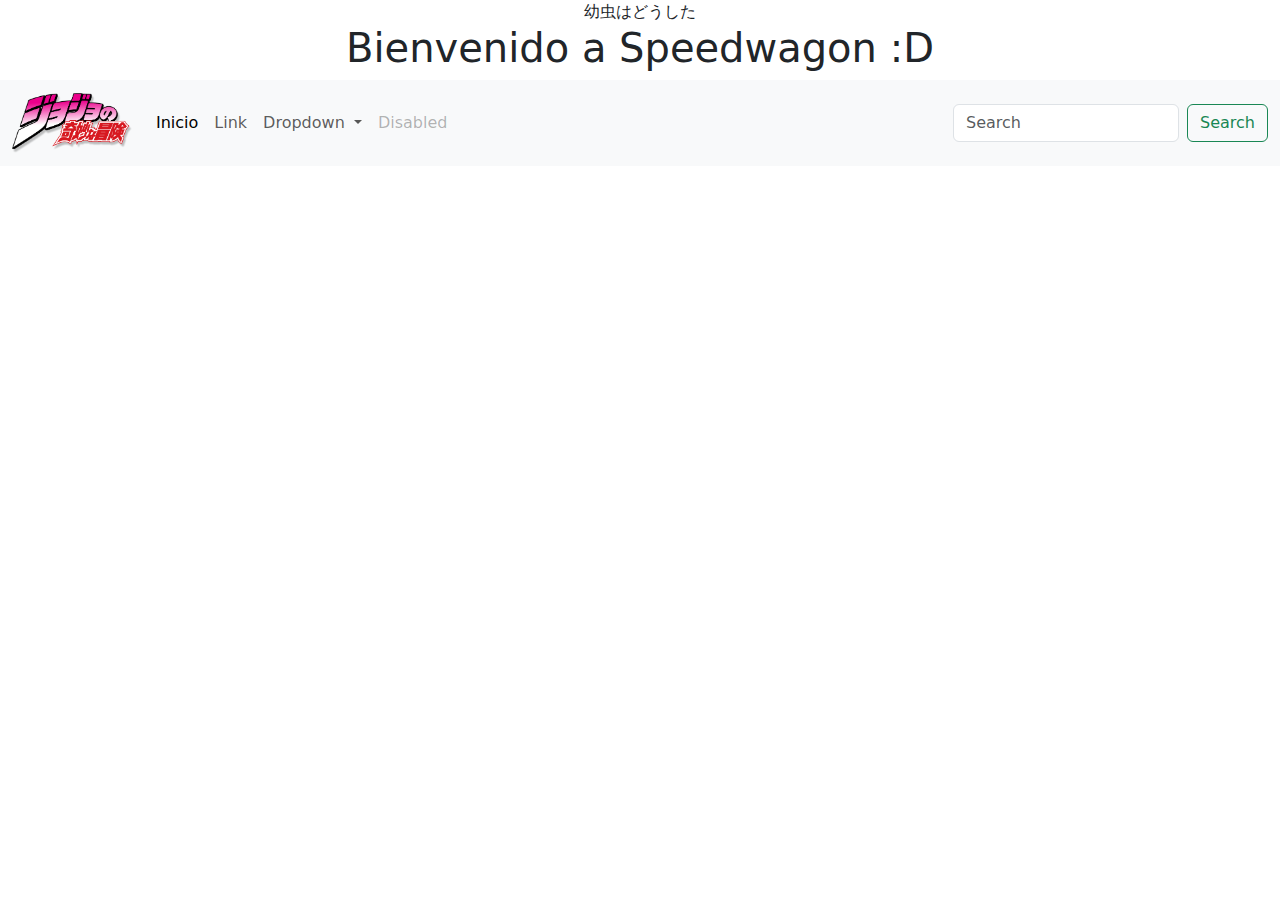
==== carrito.html @ 588a3331 "navbar, logo y weas" ====
<!DOCTYPE html>
<html lang="en">
<head>
    <meta charset="UTF-8">
    <meta name="viewport" content="width=device-width, initial-scale=1.0">
    <title>Speedwagon</title>
    <link rel="stylesheet" href="https://cdn.jsdelivr.net/npm/bootstrap@5.3.3/dist/css/bootstrap.min.css">
</head>
<body>
    <div class="nav-bar message-top">
        <div class="container text-center"> 幼虫はどうした </div>
    </div>
    <header>
        <center>
            <h1>Bienvenido a Speedwagon :D</h1>
        </center>
        <!--NavBar-->
        <nav class="navbar navbar-expand-lg bg-body-tertiary">
            <div class="container-fluid">
              <a class="navbar-brand" href="#">
                <img src="imagenes/JoJo's_Bizarre_Adventure_logo.png" alt="" width="120" height="60">
              </a>
              <button class="navbar-toggler" type="button" data-bs-toggle="collapse" data-bs-target="#navbarSupportedContent" aria-controls="navbarSupportedContent" aria-expanded="false" aria-label="Toggle navigation">
                <span class="navbar-toggler-icon"></span>
              </button>
              <div class="collapse navbar-collapse" id="navbarSupportedContent">
                <ul class="navbar-nav me-auto mb-2 mb-lg-0">
                  <li class="nav-item">
                    <a class="nav-link active" aria-current="page" href="index.html">Inicio</a>
                  </li>
                  <li class="nav-item">
                    <a class="nav-link" href="#">Link</a>
                  </li>
                  <li class="nav-item dropdown">
                    <a class="nav-link dropdown-toggle" href="#" role="button" data-bs-toggle="dropdown" aria-expanded="false">
                      Dropdown
                    </a>
                    <ul class="dropdown-menu">
                      <li><a class="dropdown-item" href="#">Action</a></li>
                      <li><a class="dropdown-item" href="#">Another action</a></li>
                      <li><hr class="dropdown-divider"></li>
                      <li><a class="dropdown-item" href="#">Something else here</a></li>
                    </ul>
                  </li>
                  <li class="nav-item">
                    <a class="nav-link disabled" aria-disabled="true">Disabled</a>
                  </li>
                </ul>
                <form class="d-flex" role="search">
                  <input class="form-control me-2" type="search" placeholder="Search" aria-label="Search">
                  <button class="btn btn-outline-success" type="submit">Search</button>
                </form>
              </div>
            </div>
          </nav>



        <!--Fin NavBar-->
    </header>
</body>
</html>
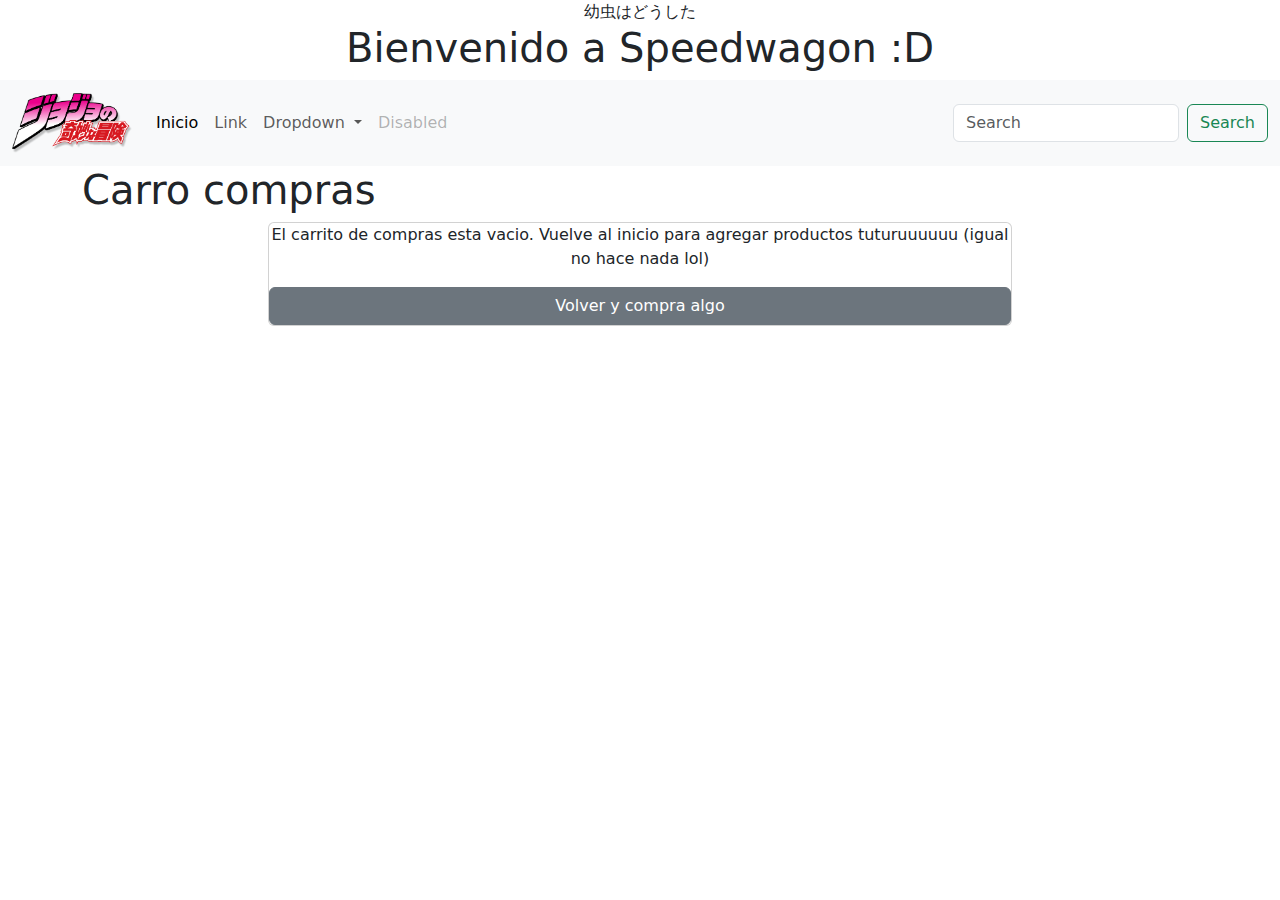
==== commit 1a2e947a: "carrito y bla bla en catalogo" ====
--- a/carrito.html
+++ b/carrito.html
@@ -3,7 +3,7 @@
 <head>
     <meta charset="UTF-8">
     <meta name="viewport" content="width=device-width, initial-scale=1.0">
-    <title>Speedwagon</title>
+    <title>Speedwagon Carrito</title>
     <link rel="stylesheet" href="https://cdn.jsdelivr.net/npm/bootstrap@5.3.3/dist/css/bootstrap.min.css">
 </head>
 <body>
@@ -53,7 +53,22 @@
               </div>
             </div>
           </nav>
+          <div class="container mt-md-0 my-5">
+            <div class="col-12">
+                <h1 class="page-header">Carro compras</h1>
+            </div>
+            <section class="col-md-8 offset-md-2 text-center">
+                <div class="card">
+                    <p>
+                        El carrito de compras esta vacio. 
+                        Vuelve al inicio para agregar productos tuturuuuuuu 
+                        (igual no hace nada lol)
+                    </p>
+                    <a href="index.html" class="btn btn-secondary btn-block" title="Volver">Volver y compra algo</a>
+                </div>
 
+            </section>
+          </div>
 
 
         <!--Fin NavBar-->
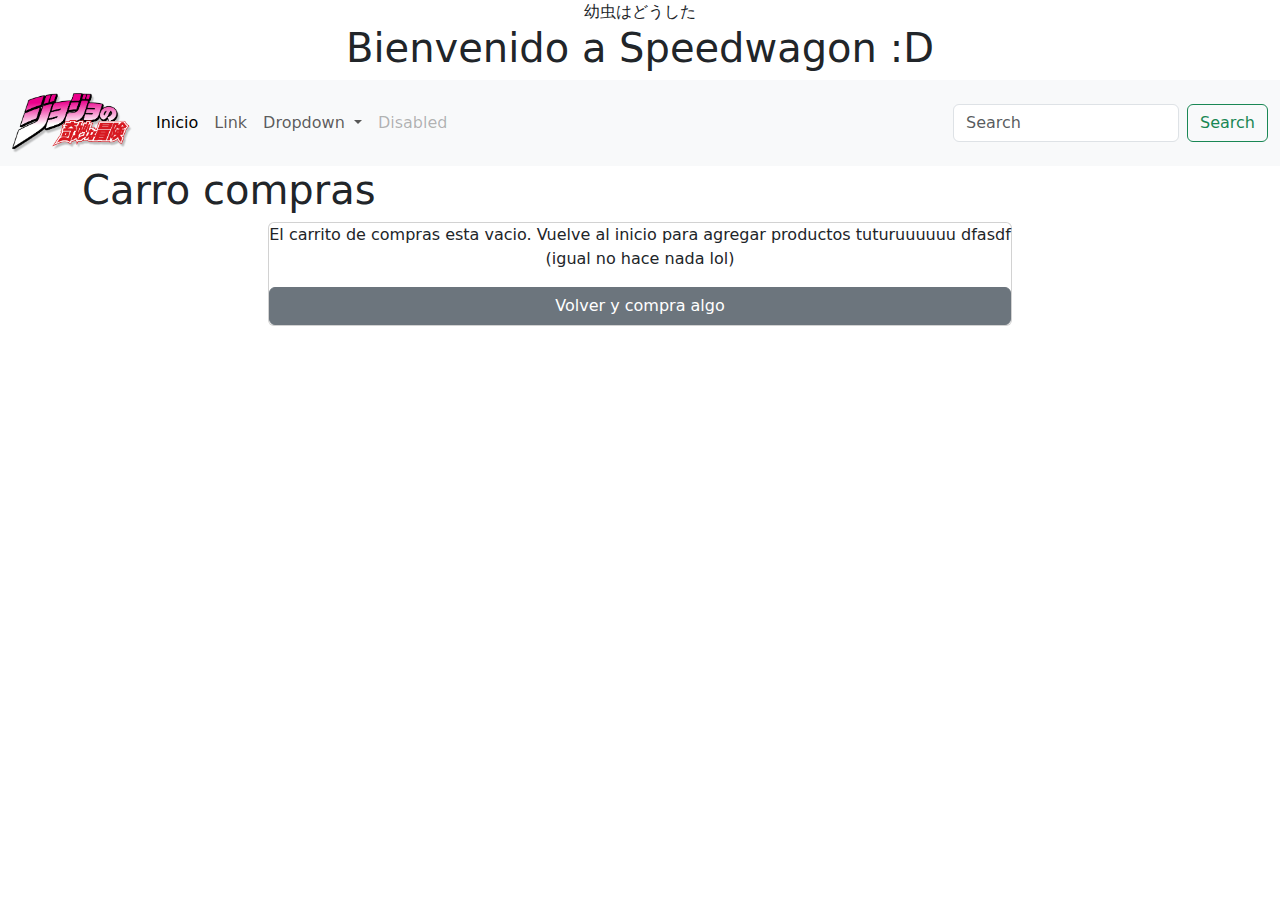
==== commit 1ab27ff8: "Merge branch 'main' of https://github.com/basto115/Speedwagon" ====
--- a/carrito.html
+++ b/carrito.html
@@ -61,7 +61,7 @@
                 <div class="card">
                     <p>
                         El carrito de compras esta vacio. 
-                        Vuelve al inicio para agregar productos tuturuuuuuu 
+                        Vuelve al inicio para agregar productos tuturuuuuuu dfasdf
                         (igual no hace nada lol)
                     </p>
                     <a href="index.html" class="btn btn-secondary btn-block" title="Volver">Volver y compra algo</a>
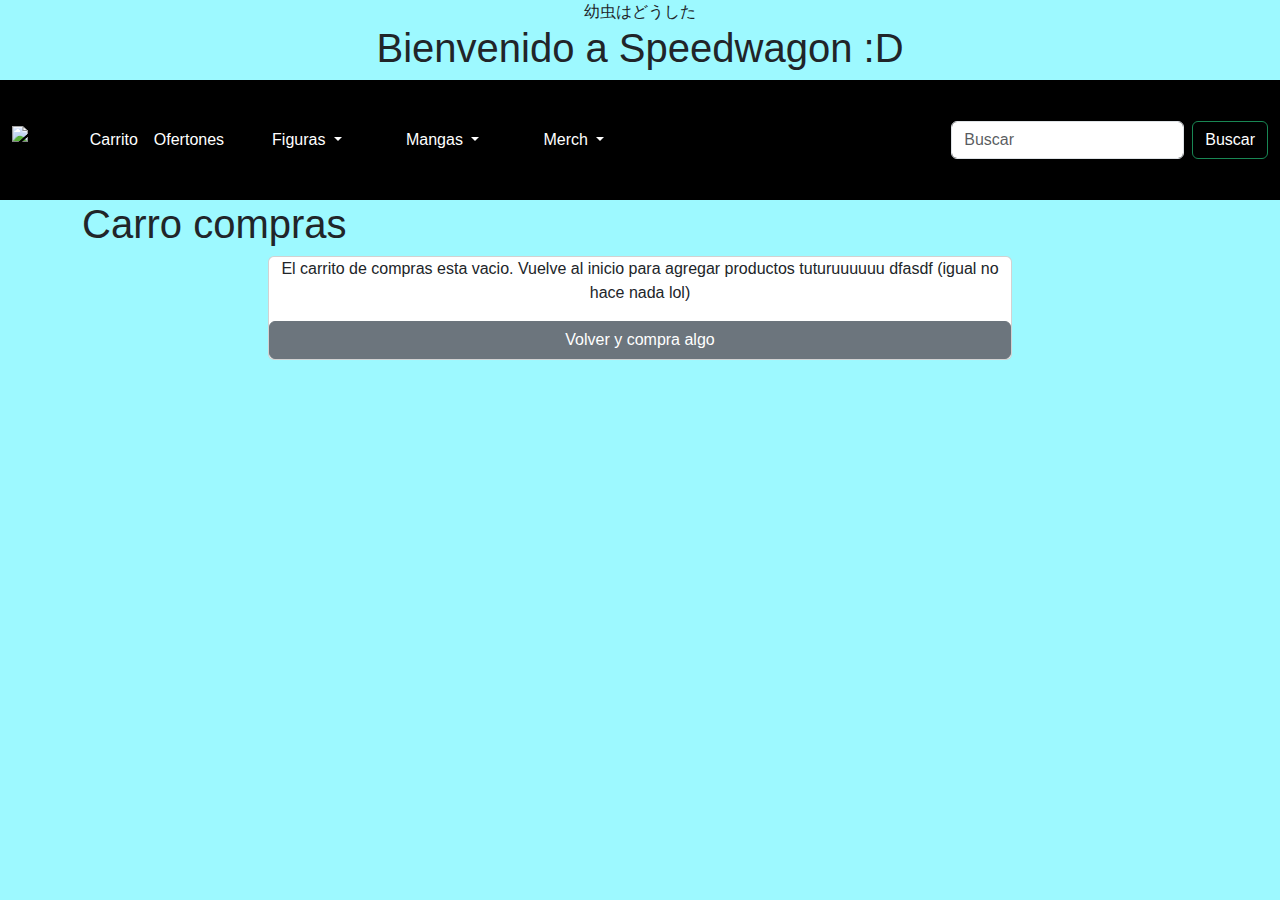
==== commit 5ba8c8cf: "modifique todo lol" ====
--- a/carrito.html
+++ b/carrito.html
@@ -5,6 +5,7 @@
     <meta name="viewport" content="width=device-width, initial-scale=1.0">
     <title>Speedwagon Carrito</title>
     <link rel="stylesheet" href="https://cdn.jsdelivr.net/npm/bootstrap@5.3.3/dist/css/bootstrap.min.css">
+    <link rel="stylesheet" href="estilo.css"/>
 </head>
 <body>
     <div class="nav-bar message-top">
@@ -15,40 +16,92 @@
             <h1>Bienvenido a Speedwagon :D</h1>
         </center>
         <!--NavBar-->
-        <nav class="navbar navbar-expand-lg bg-body-tertiary">
+        <nav class="navbar navbar-expand-lg bg-body-dark">
             <div class="container-fluid">
-              <a class="navbar-brand" href="#">
-                <img src="imagenes/JoJo's_Bizarre_Adventure_logo.png" alt="" width="120" height="60">
+              <a class="navbar-brand" href="index.html">
+                <img src="imagenes/jojologo.png" alt="logo" width="120" height="60">
               </a>
-              <button class="navbar-toggler" type="button" data-bs-toggle="collapse" data-bs-target="#navbarSupportedContent" aria-controls="navbarSupportedContent" aria-expanded="false" aria-label="Toggle navigation">
+              <button 
+              class="navbar-toggler" 
+              type="button" 
+              data-bs-toggle="collapse" 
+              data-bs-target="#navbarSupportedContent" 
+              aria-controls="navbarSupportedContent" 
+              aria-expanded="false" 
+              aria-label="Toggle navigation">
                 <span class="navbar-toggler-icon"></span>
               </button>
               <div class="collapse navbar-collapse" id="navbarSupportedContent">
                 <ul class="navbar-nav me-auto mb-2 mb-lg-0">
                   <li class="nav-item">
-                    <a class="nav-link active" aria-current="page" href="index.html">Inicio</a>
+                    <a id="cp"  class="nav-link active" aria-current="page" href="carrito.html">Carrito</a>
                   </li>
                   <li class="nav-item">
-                    <a class="nav-link" href="#">Link</a>
+                    <a id="of" class="nav-link active" aria-current="page" href="oferton.html">Ofertones</a>
                   </li>
-                  <li class="nav-item dropdown">
-                    <a class="nav-link dropdown-toggle" href="#" role="button" data-bs-toggle="dropdown" aria-expanded="false">
-                      Dropdown
+                  <li class="nav-item">
+                    <a class="nav-link" href="#"></a>
+                  </li>
+                  <li class="nav-item dropdown px-3">
+                    <a id="ca"
+                    class="nav-link dropdown-toggle" 
+                    href="Catalogo.html" 
+                    role="button" 
+                    data-bs-toggle="dropdown" 
+                    aria-expanded="false">
+                      Figuras
                     </a>
                     <ul class="dropdown-menu">
-                      <li><a class="dropdown-item" href="#">Action</a></li>
-                      <li><a class="dropdown-item" href="#">Another action</a></li>
-                      <li><hr class="dropdown-divider"></li>
-                      <li><a class="dropdown-item" href="#">Something else here</a></li>
+                      <li><a class="dropdown-item" href="Catalogo.html">No esta listo</a></li>
+                      <li><a class="dropdown-item" href="Catalogo.html">No hace nada lol</a></li>
                     </ul>
                   </li>
+                  
+
                   <li class="nav-item">
-                    <a class="nav-link disabled" aria-disabled="true">Disabled</a>
+                    <a class="nav-link" href="#"></a>
+                  </li>
+                  <li class="nav-item dropdown px-3">
+                    <a id="ca"
+                    class="nav-link dropdown-toggle" 
+                    href="Catalogo.html" 
+                    role="button" 
+                    data-bs-toggle="dropdown" 
+                    aria-expanded="false">
+                      Mangas
+                    </a>
+                    <ul class="dropdown-menu">
+                      <li><a class="dropdown-item" href="Catalogo.html">No esta listo</a></li>
+                      <li><a class="dropdown-item" href="Catalogo.html">No hace nada lol</a></li>
+                    </ul>
+                  </li>
+
+                  <li class="nav-item">
+                    <a class="nav-link" href="#"></a>
+                  </li>
+                  <li class="nav-item dropdown px-3">
+                    <a id="ca"
+                    class="nav-link dropdown-toggle" 
+                    href="Catalogo.html" 
+                    role="button" 
+                    data-bs-toggle="dropdown" 
+                    aria-expanded="false">
+                      Merch
+                    </a>
+                    <ul class="dropdown-menu">
+                      <li><a class="dropdown-item" href="Catalogo.html">No esta listo</a></li>
+                      <li><a class="dropdown-item" href="Catalogo.html">No hace nada lol</a></li>
+                    </ul>
+                  </li>
+
+
+                  <li class="nav-item">
+                    <a class="nav-link disabled" aria-disabled="true"></a>
                   </li>
                 </ul>
                 <form class="d-flex" role="search">
-                  <input class="form-control me-2" type="search" placeholder="Search" aria-label="Search">
-                  <button class="btn btn-outline-success" type="submit">Search</button>
+                  <input class="form-control me-2" type="search" placeholder="Buscar" aria-label="Search">
+                  <button id="bus" class="btn btn-outline-success" type="submit">Buscar</button>
                 </form>
               </div>
             </div>
@@ -73,5 +126,7 @@
 
         <!--Fin NavBar-->
     </header>
+    <script src="https://cdn.jsdelivr.net/npm/@popperjs/core@2.11.8/dist/umd/popper.min.js" integrity="sha384-I7E8VVD/ismYTF4hNIPjVp/Zjvgyol6VFvRkX/vR+Vc4jQkC+hVqc2pM8ODewa9r" crossorigin="anonymous"></script>
+    <script src="https://cdn.jsdelivr.net/npm/bootstrap@5.3.3/dist/js/bootstrap.min.js" integrity="sha384-0pUGZvbkm6XF6gxjEnlmuGrJXVbNuzT9qBBavbLwCsOGabYfZo0T0to5eqruptLy" crossorigin="anonymous"></script>
 </body>
 </html>--- a/estilo.css
+++ b/estilo.css
@@ -0,0 +1,27 @@
+body{
+    font-family: 'Franklin Gothic Medium', 'Arial Narrow', Arial, sans-serif;
+    background-color: #9DF9FF;
+    background-image: url(https://img.freepik.com/foto-gratis/fondo-papel-tapiz-colorido-borroso-artistico_58702-8200.jpg?size=626&ext=jpg&ga=GA1.1.539837299.1712188800&semt=ais);
+    background-size: cover;
+    
+}
+nav{
+    
+    background-color: black;
+    height: 120px;
+    
+}
+
+#bus,
+#ca,
+#of,
+#cp {
+    color: white;
+}
+
+#carouselExampleCaptions{
+    margin-top: 5%;
+    margin-bottom: 40%;
+    margin-left: 30%;
+    margin-right: 30%;
+}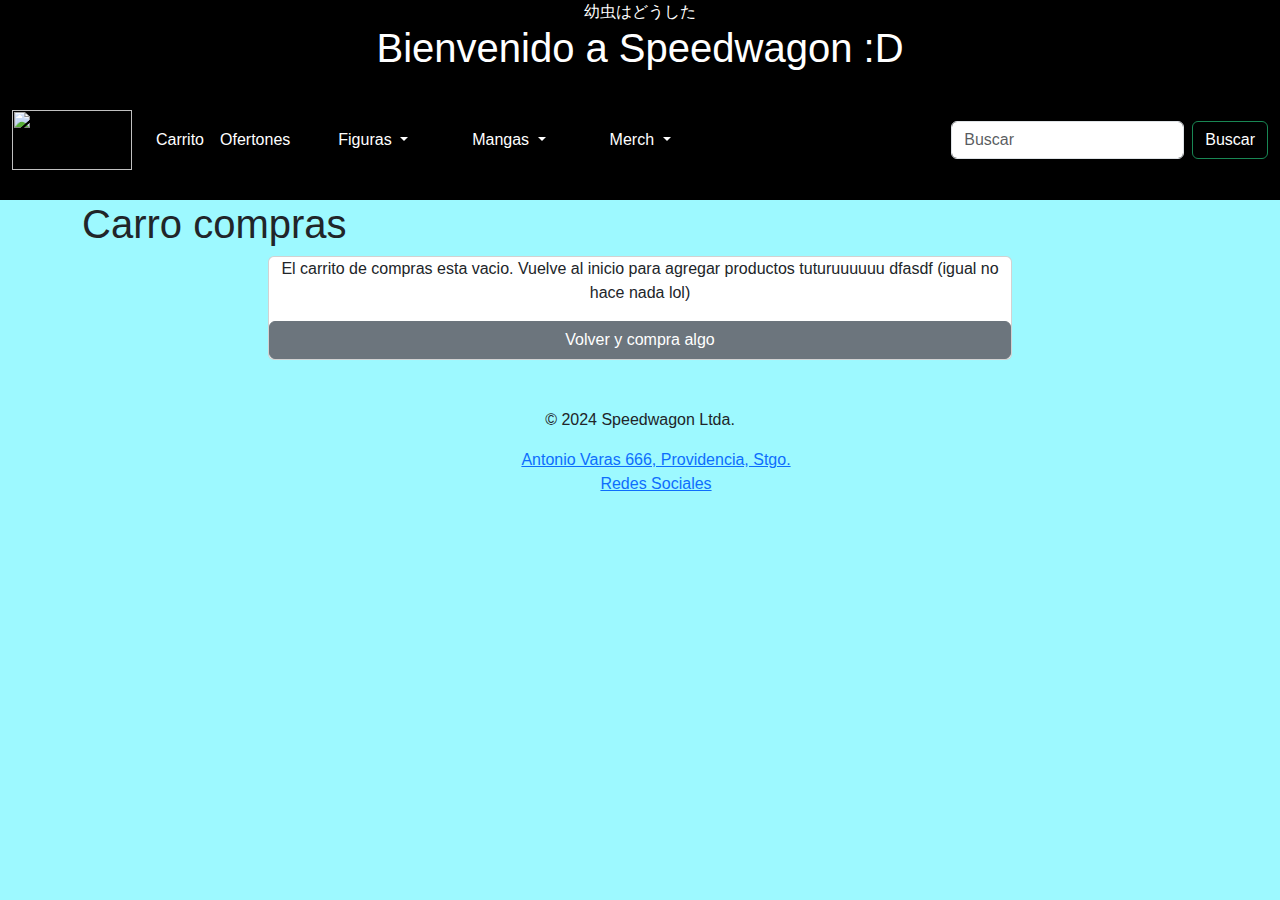
==== commit 00542ef1: "titulo en negro, link rrss, catalogo 2" ====
--- a/carrito.html
+++ b/carrito.html
@@ -8,104 +8,104 @@
     <link rel="stylesheet" href="estilo.css"/>
 </head>
 <body>
-    <div class="nav-bar message-top">
-        <div class="container text-center"> 幼虫はどうした </div>
-    </div>
-    <header>
-        <center>
-            <h1>Bienvenido a Speedwagon :D</h1>
-        </center>
-        <!--NavBar-->
-        <nav class="navbar navbar-expand-lg bg-body-dark">
-            <div class="container-fluid">
-              <a class="navbar-brand" href="index.html">
-                <img src="imagenes/jojologo.png" alt="logo" width="120" height="60">
-              </a>
-              <button 
-              class="navbar-toggler" 
-              type="button" 
-              data-bs-toggle="collapse" 
-              data-bs-target="#navbarSupportedContent" 
-              aria-controls="navbarSupportedContent" 
-              aria-expanded="false" 
-              aria-label="Toggle navigation">
-                <span class="navbar-toggler-icon"></span>
-              </button>
-              <div class="collapse navbar-collapse" id="navbarSupportedContent">
-                <ul class="navbar-nav me-auto mb-2 mb-lg-0">
-                  <li class="nav-item">
-                    <a id="cp"  class="nav-link active" aria-current="page" href="carrito.html">Carrito</a>
-                  </li>
-                  <li class="nav-item">
-                    <a id="of" class="nav-link active" aria-current="page" href="oferton.html">Ofertones</a>
-                  </li>
-                  <li class="nav-item">
-                    <a class="nav-link" href="#"></a>
-                  </li>
-                  <li class="nav-item dropdown px-3">
-                    <a id="ca"
-                    class="nav-link dropdown-toggle" 
-                    href="Catalogo.html" 
-                    role="button" 
-                    data-bs-toggle="dropdown" 
-                    aria-expanded="false">
-                      Figuras
-                    </a>
-                    <ul class="dropdown-menu">
-                      <li><a class="dropdown-item" href="Catalogo.html">No esta listo</a></li>
-                      <li><a class="dropdown-item" href="Catalogo.html">No hace nada lol</a></li>
-                    </ul>
-                  </li>
-                  
+  <div class="nav-bar message-top" style="color: white; background-color: black;">
+    <div class="container text-center"> 幼虫はどうした </div>
+    <center>
+        <h1>Bienvenido a Speedwagon :D</h1>
+    </center>
+    <!--NavBar-->
+    <nav class="navbar navbar-expand-lg bg-body-dark">
+        <div class="container-fluid">
+          <a class="navbar-brand" href="index.html">
+            <img src="imagenes/jojologo.png" alt="" width="120" height="60">
+          </a>
+          <button class="navbar-toggler" 
+          type="button" 
+          data-bs-toggle="collapse" 
+          data-bs-target="#navbarSupportedContent" 
+          aria-controls="navbarSupportedContent" 
+          aria-expanded="false" 
+          aria-label="Toggle navigation">
+            <span class="navbar-toggler-icon"></span>
+          </button>
+          <div class="collapse navbar-collapse" id="navbarSupportedContent">
+            <ul class="navbar-nav me-auto mb-2 mb-lg-0">
+              <li class="nav-item">
+                <a id="cp"  class="nav-link active" aria-current="page" href="carrito.html">Carrito</a>
+              </li>
+              <li class="nav-item">
+                <a id="of" class="nav-link active" aria-current="page" href="oferton.html">Ofertones</a>
+              </li>
+              <li class="nav-item">
+                <a class="nav-link" href="#"></a>
+              </li>
+              <li class="nav-item dropdown px-3">
+                <a id="ca"
+                class="nav-link dropdown-toggle" 
+                href="Catalogo.html" 
+                role="button" 
+                data-bs-toggle="dropdown" 
+                aria-expanded="false">
+                  Figuras
+                </a>
+                <ul class="dropdown-menu">
+                  <li><a class="dropdown-item" href="Cata2.html">No esta listo</a></li>
+                  <li><a class="dropdown-item" href="Catalogo.html">No hace nada lol</a></li>
+                </ul>
+              </li>
+              
 
-                  <li class="nav-item">
-                    <a class="nav-link" href="#"></a>
-                  </li>
-                  <li class="nav-item dropdown px-3">
-                    <a id="ca"
-                    class="nav-link dropdown-toggle" 
-                    href="Catalogo.html" 
-                    role="button" 
-                    data-bs-toggle="dropdown" 
-                    aria-expanded="false">
-                      Mangas
-                    </a>
-                    <ul class="dropdown-menu">
-                      <li><a class="dropdown-item" href="Catalogo.html">No esta listo</a></li>
-                      <li><a class="dropdown-item" href="Catalogo.html">No hace nada lol</a></li>
-                    </ul>
-                  </li>
+              <li class="nav-item">
+                <a class="nav-link" href="#"></a>
+              </li>
+              <li class="nav-item dropdown px-3">
+                <a id="ca"
+                class="nav-link dropdown-toggle" 
+                href="Catalogo.html" 
+                role="button" 
+                data-bs-toggle="dropdown" 
+                aria-expanded="false">
+                  Mangas
+                </a>
+                <ul class="dropdown-menu">
+                  <li><a class="dropdown-item" href="Cata2.html">No esta listo</a></li>
+                  <li><a class="dropdown-item" href="Catalogo.html">No hace nada lol</a></li>
+                </ul>
+              </li>
 
-                  <li class="nav-item">
-                    <a class="nav-link" href="#"></a>
-                  </li>
-                  <li class="nav-item dropdown px-3">
-                    <a id="ca"
-                    class="nav-link dropdown-toggle" 
-                    href="Catalogo.html" 
-                    role="button" 
-                    data-bs-toggle="dropdown" 
-                    aria-expanded="false">
-                      Merch
-                    </a>
-                    <ul class="dropdown-menu">
-                      <li><a class="dropdown-item" href="Catalogo.html">No esta listo</a></li>
-                      <li><a class="dropdown-item" href="Catalogo.html">No hace nada lol</a></li>
-                    </ul>
-                  </li>
+              <li class="nav-item">
+                <a class="nav-link" href="#"></a>
+              </li>
+              <li class="nav-item dropdown px-3">
+                <a id="ca"
+                class="nav-link dropdown-toggle" 
+                href="Catalogo.html" 
+                role="button" 
+                data-bs-toggle="dropdown" 
+                aria-expanded="false">
+                  Merch
+                </a>
+                <ul class="dropdown-menu">
+                  <li><a class="dropdown-item" href="Cata2.html">No esta listo</a></li>
+                  <li><a class="dropdown-item" href="Catalogo.html">No hace nada lol</a></li>
+                </ul>
+              </li>
 
 
-                  <li class="nav-item">
-                    <a class="nav-link disabled" aria-disabled="true"></a>
-                  </li>
-                </ul>
-                <form class="d-flex" role="search">
-                  <input class="form-control me-2" type="search" placeholder="Buscar" aria-label="Search">
-                  <button id="bus" class="btn btn-outline-success" type="submit">Buscar</button>
-                </form>
-              </div>
-            </div>
-          </nav>
+              <li class="nav-item">
+                <a class="nav-link disabled" aria-disabled="true"></a>
+              </li>
+            </ul>
+            <form class="d-flex" role="search">
+              <input class="form-control me-2" type="search" placeholder="Buscar" aria-label="Search">
+              <button id="bus" class="btn btn-outline-success" type="submit">Buscar</button>
+            </form>
+          </div>
+        </div>
+      </nav>
+</div>
+        <!--Fin NavBar-->
+        <!--Mensaje carrito-->
           <div class="container mt-md-0 my-5">
             <div class="col-12">
                 <h1 class="page-header">Carro compras</h1>
@@ -122,10 +122,18 @@
 
             </section>
           </div>
+          <!--Fin mensaje carrito-->
 
 
-        <!--Fin NavBar-->
-    </header>
+          <footer> <center>
+            <p>&copy; 2024 Speedwagon Ltda.</p>
+            <ul>
+              <a href="https://maps.app.goo.gl/TnrZxv19W2LEDerQA">Antonio Varas 666, Providencia, Stgo.</a>
+            </br>
+              <a href="https://www.youtube.com/watch?v=UII-rL3n4Bg&ab_channel=Blue">Redes Sociales</a>
+            </ul> <center/>
+          </footer>
+
     <script src="https://cdn.jsdelivr.net/npm/@popperjs/core@2.11.8/dist/umd/popper.min.js" integrity="sha384-I7E8VVD/ismYTF4hNIPjVp/Zjvgyol6VFvRkX/vR+Vc4jQkC+hVqc2pM8ODewa9r" crossorigin="anonymous"></script>
     <script src="https://cdn.jsdelivr.net/npm/bootstrap@5.3.3/dist/js/bootstrap.min.js" integrity="sha384-0pUGZvbkm6XF6gxjEnlmuGrJXVbNuzT9qBBavbLwCsOGabYfZo0T0to5eqruptLy" crossorigin="anonymous"></script>
 </body>
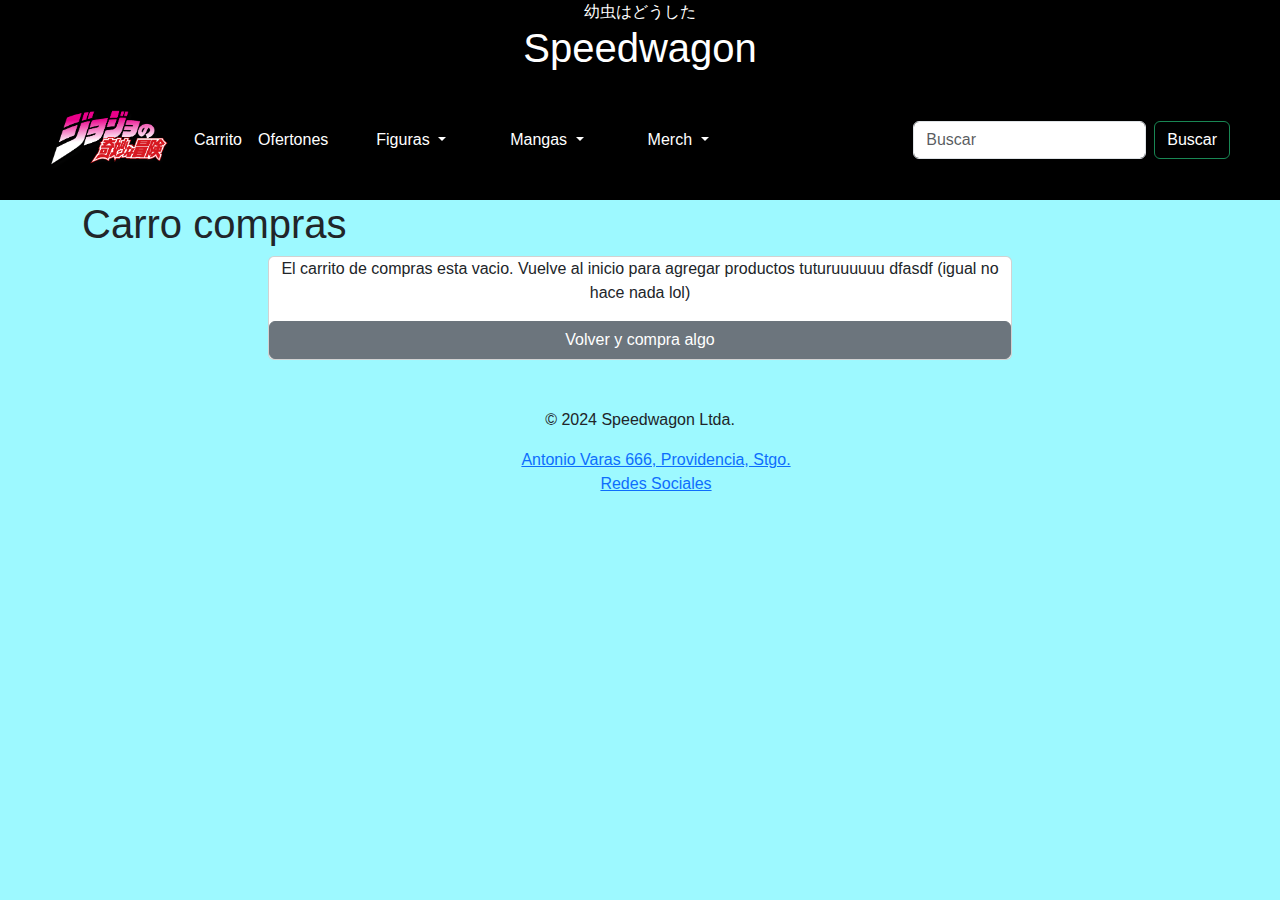
==== commit 4f15e682: "Locura" ====
--- a/carrito.html
+++ b/carrito.html
@@ -11,7 +11,7 @@
   <div class="nav-bar message-top" style="color: white; background-color: black;">
     <div class="container text-center"> 幼虫はどうした </div>
     <center>
-        <h1>Bienvenido a Speedwagon :D</h1>
+        <h1>Speedwagon</h1>
     </center>
     <!--NavBar-->
     <nav class="navbar navbar-expand-lg bg-body-dark">
@@ -49,8 +49,8 @@
                   Figuras
                 </a>
                 <ul class="dropdown-menu">
-                  <li><a class="dropdown-item" href="Cata2.html">No esta listo</a></li>
-                  <li><a class="dropdown-item" href="Catalogo.html">No hace nada lol</a></li>
+                  <li><a class="dropdown-item" href="Cata2.html">Bandai</a></li>
+                  <li><a class="dropdown-item" href="Catalogo.html">Figuras a escala</a></li>
                 </ul>
               </li>
               
@@ -68,8 +68,8 @@
                   Mangas
                 </a>
                 <ul class="dropdown-menu">
-                  <li><a class="dropdown-item" href="Cata2.html">No esta listo</a></li>
-                  <li><a class="dropdown-item" href="Catalogo.html">No hace nada lol</a></li>
+                  <li><a class="dropdown-item" href="shonen.html">Shonen</a></li>
+                  <li><a class="dropdown-item" href="seinen.html">Seinen</a></li>
                 </ul>
               </li>
 
@@ -86,8 +86,8 @@
                   Merch
                 </a>
                 <ul class="dropdown-menu">
-                  <li><a class="dropdown-item" href="Cata2.html">No esta listo</a></li>
-                  <li><a class="dropdown-item" href="Catalogo.html">No hace nada lol</a></li>
+                  <li><a class="dropdown-item" href="ropa.html">Ropa</a></li>
+                  <li><a class="dropdown-item" href="peluches.html">Peluches chikitos</a></li>
                 </ul>
               </li>
 
@@ -125,12 +125,14 @@
           <!--Fin mensaje carrito-->
 
 
+
+          <!--copy-->  
           <footer> <center>
             <p>&copy; 2024 Speedwagon Ltda.</p>
             <ul>
               <a href="https://maps.app.goo.gl/TnrZxv19W2LEDerQA">Antonio Varas 666, Providencia, Stgo.</a>
             </br>
-              <a href="https://www.youtube.com/watch?v=UII-rL3n4Bg&ab_channel=Blue">Redes Sociales</a>
+              <a href="https://www.youtube.com/watch?v=3c3Unpqnpv0&ab_channel=Z3r0">Redes Sociales</a>
             </ul> <center/>
           </footer>
 
--- a/estilo.css
+++ b/estilo.css
@@ -21,7 +21,29 @@
 
 #carouselExampleCaptions{
     margin-top: 5%;
+    margin-left: 10%;
+    margin-right: 10%;
+}
+
+
+#card1{
+    margin-top: 5%;
     margin-bottom: 40%;
-    margin-left: 30%;
-    margin-right: 30%;
-}+    margin-left: 10%;
+    margin-right: 10%;
+}
+
+#cardRei{
+    padding: 50px;
+    margin-top: 20%;
+}
+
+#carro{
+    margin-bottom: 25px;
+    margin-left: 25px;
+}
+
+
+.container-fluid{
+    padding: 50px;
+}
